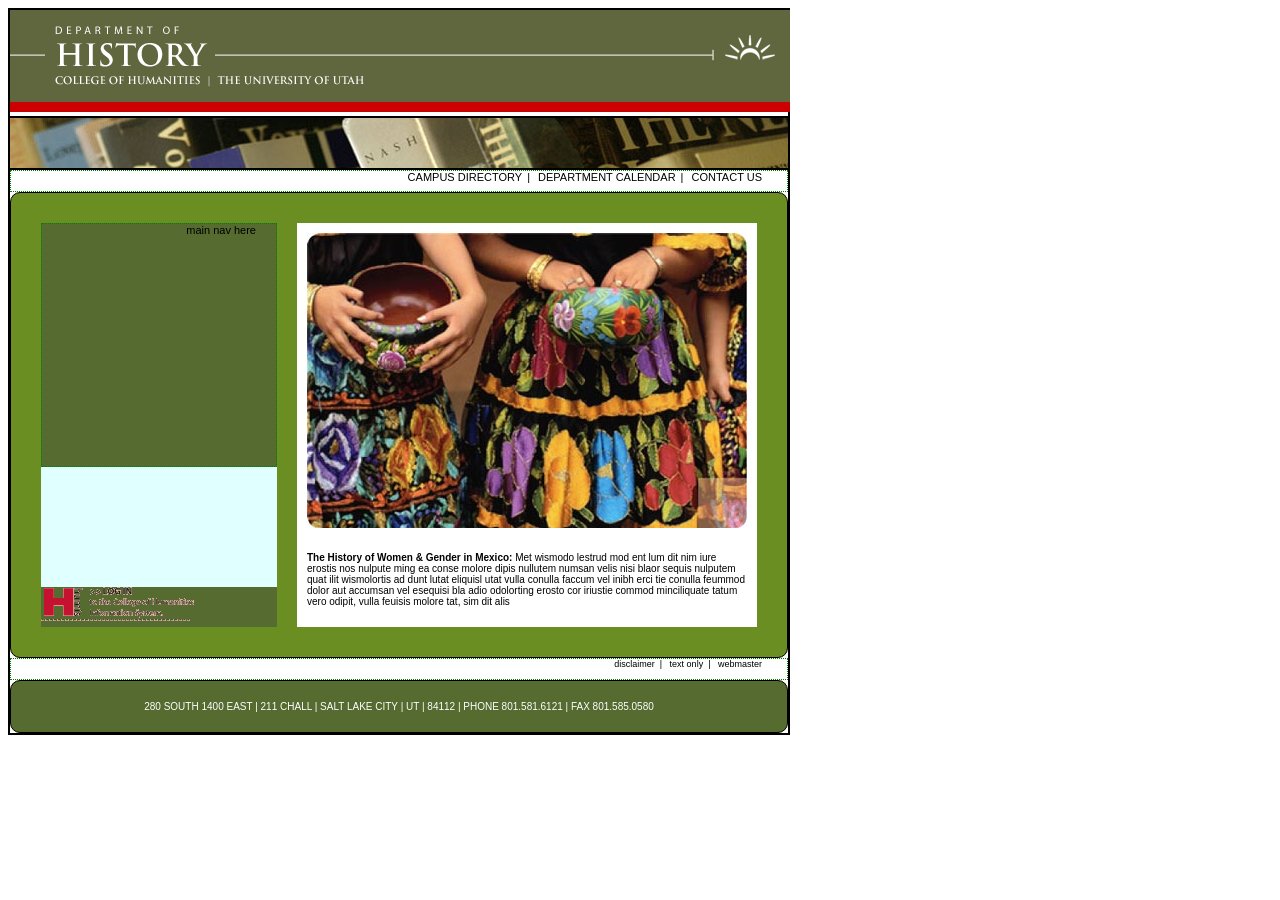
==== index.html @ 37065521 "added HUMIS login gif file" ====
<!DOCTYPE html>
<html lang="en">
<head>
    <meta charset="UTF-8">
    <title>HUMIS Homepage</title>
    <link rel="stylesheet" href="stylesheet.css"
</head>
<body>
<div id="parent">
    <section>
        <img src="files/historyHome.gif" alt="University of Utah Department of History">
    </section>
    <section class="subhead"></section>
    <section class="main-content-area">
        <nav>
            <a href="#">campus directory</a>|
            <a href="#">department calendar</a>|
            <a href="#">contact us</a>
        </nav>

        <section class="brown-box">
            <div class="left-side">
                <nav>
                    main nav here
                </nav>
                <div class="links">
                    <img src="files/login-humis.gif" alt="log into humis"/>
                </div>
            </div>


            <div class="right-side">
                <img src="files/women_w_pottery.jpg" alt="women w pottery"/>
                <p>
                    <strong>The History of Women & Gender in Mexico:</strong> Met wismodo lestrud mod ent lum dit
                    nim iure erostis nos nulpute ming ea conse molore dipis nullutem numsan velis nisi blaor
                    sequis nulputem quat ilit wismolortis ad dunt lutat eliquisl utat vulla conulla faccum vel
                    inibh erci tie conulla feummod dolor aut accumsan vel esequisi bla adio odolorting erosto
                    cor iriustie commod minciliquate tatum vero odipit, vulla feuisis molore tat, sim dit alis

                </p>
                <div class="more">

                </div>
            </div>

        </section>
        <nav class="bottom">
            <a href="#">disclaimer</a>|
            <a href="#">text only</a>|
            <a href="#">webmaster</a>
        </nav>
    <section class="footer">
        280 SOUTH 1400 EAST | 211 CHALL | SALT LAKE CITY | UT | 84112 | PHONE 801.581.6121 | FAX 801.585.0580
    </section>
    </section>
</div>
</body>
</html>
---- stylesheet.css ----
body {
    font-family: Arial, Helvetica, sans-serif;
}
section.subhead {
    background: url(files/histHomepic.jpg) top left no-repeat;
    height: 50px;
}
div#parent {
    border: 1px solid black;
    width: 780px;
    /*margin: 0px;*/
}

div#parent section {
    /*height:100px;*/
    /*margin: 10px;*/
    border: 1px solid black;
}

section.main-content-area {
    min-height: 400px;
    display: flex;
    flex-direction: column;

    section {
        padding: 20px;
        border-radius: 10px;
    }

    section.brown-box {
        background-color: olivedrab;
        padding: 20px;
        border-radius: 10px;
        min-height: 400px;
        display:flex;

        > * {
            background-color: lightcyan;
            margin: 10px;
        }
        .left-side
        {
            width: 40%;
            display: flex;
            flex-direction: column;
            justify-content: space-between;
            > * {
                background-color: darkolivegreen;
            }
            nav {
                min-height: 60%;
            }
        }
        .right-side {
            background-color: white;
            padding: 10px;
            width: 60%;
            img{
                margin-bottom:10px;
            }
            p {
                font-size: 10px;
            }
            div.more {
                display: flex;
                text-decoration: none;
                font-size: 9px;

                &:hover {
                    text-decoration: underline;
                }
            }
        }
    }

    nav {/*applies to all nav tags found inside of section.main-content-area*/
        min-height: 20px;
        border: 1px dotted green;
        text-align: right;
        padding-right: 20px;
        font-size: 11px;

        a{ /*this targets ALL links in each of the navs*/
            margin:0 5px;
            color: black;
            font-family: Arial, Helvetica, sans-serif;
            text-decoration: none;
            text-transform: uppercase;

            &:hover{
                text-decoration: underline;
            }
        }
        &.bottom {
            font-size:9px;
            a {
                text-transform: lowercase;
            }
        }
    }
}
section.footer {
    background-color: darkolivegreen;
    text-align: center;
    font-size: 10px;
    color: white;
    padding: 8px;
    margin: 0px;
}
h4 {
    color: red;
    border-bottom: 2px dashed red;
}
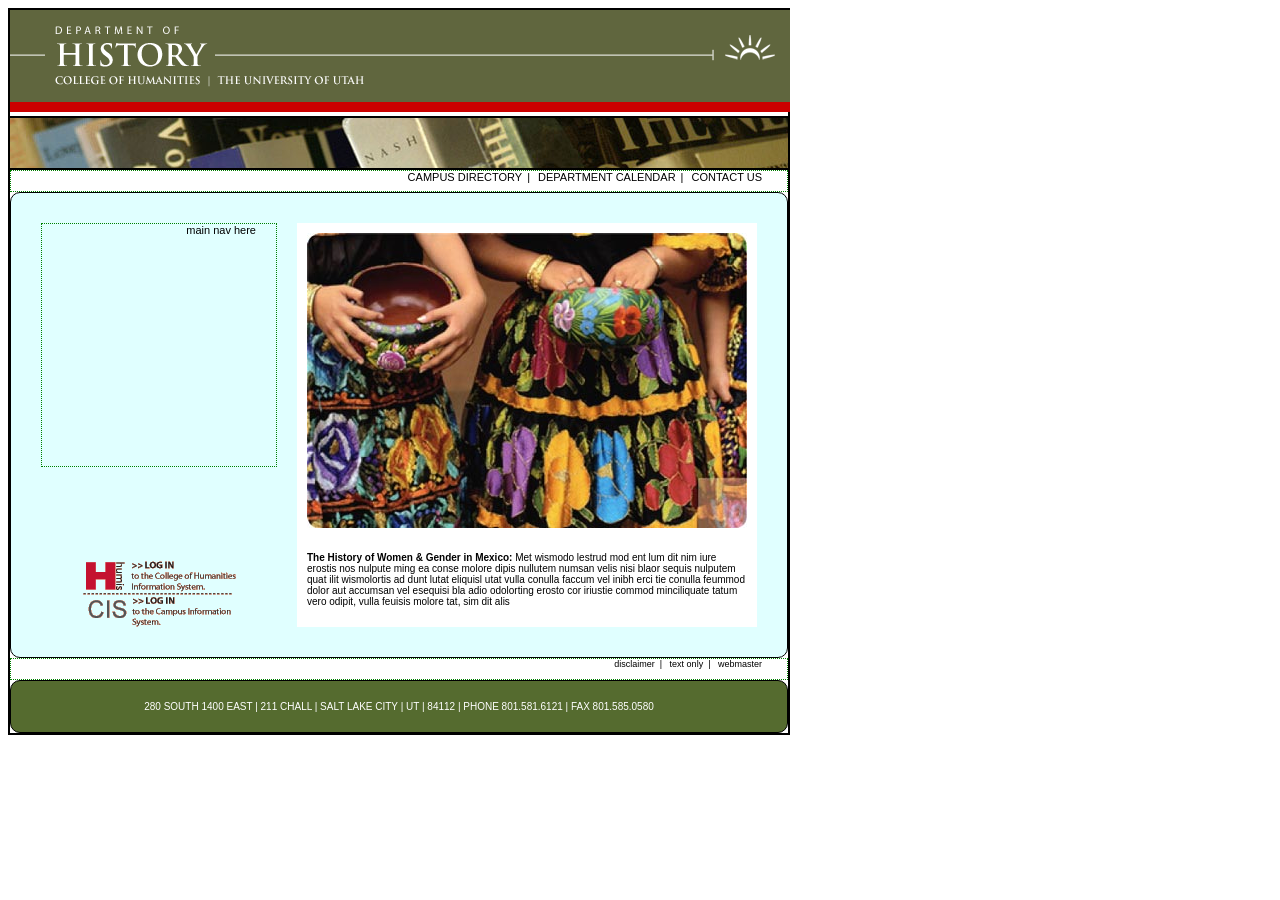
==== commit 67747fc3: "added CIS and HUMIS login icons to links section" ====
--- a/index.html
+++ b/index.html
@@ -24,6 +24,7 @@
                     main nav here
                 </nav>
                 <div class="links">
+                    <img src="files/login-cis.gif" alt="log into cis"/>
                     <img src="files/login-humis.gif" alt="log into humis"/>
                 </div>
             </div>
--- a/stylesheet.css
+++ b/stylesheet.css
@@ -28,7 +28,7 @@
     }
 
     section.brown-box {
-        background-color: olivedrab;
+        background-color: lightcyan;
         padding: 20px;
         border-radius: 10px;
         min-height: 400px;
@@ -45,10 +45,15 @@
             flex-direction: column;
             justify-content: space-between;
             > * {
-                background-color: darkolivegreen;
+                background-color: transparent;
             }
             nav {
                 min-height: 60%;
+            }
+            .links {
+                display:flex;
+                flex-direction:column-reverse;
+                align-items: center;
             }
         }
         .right-side {
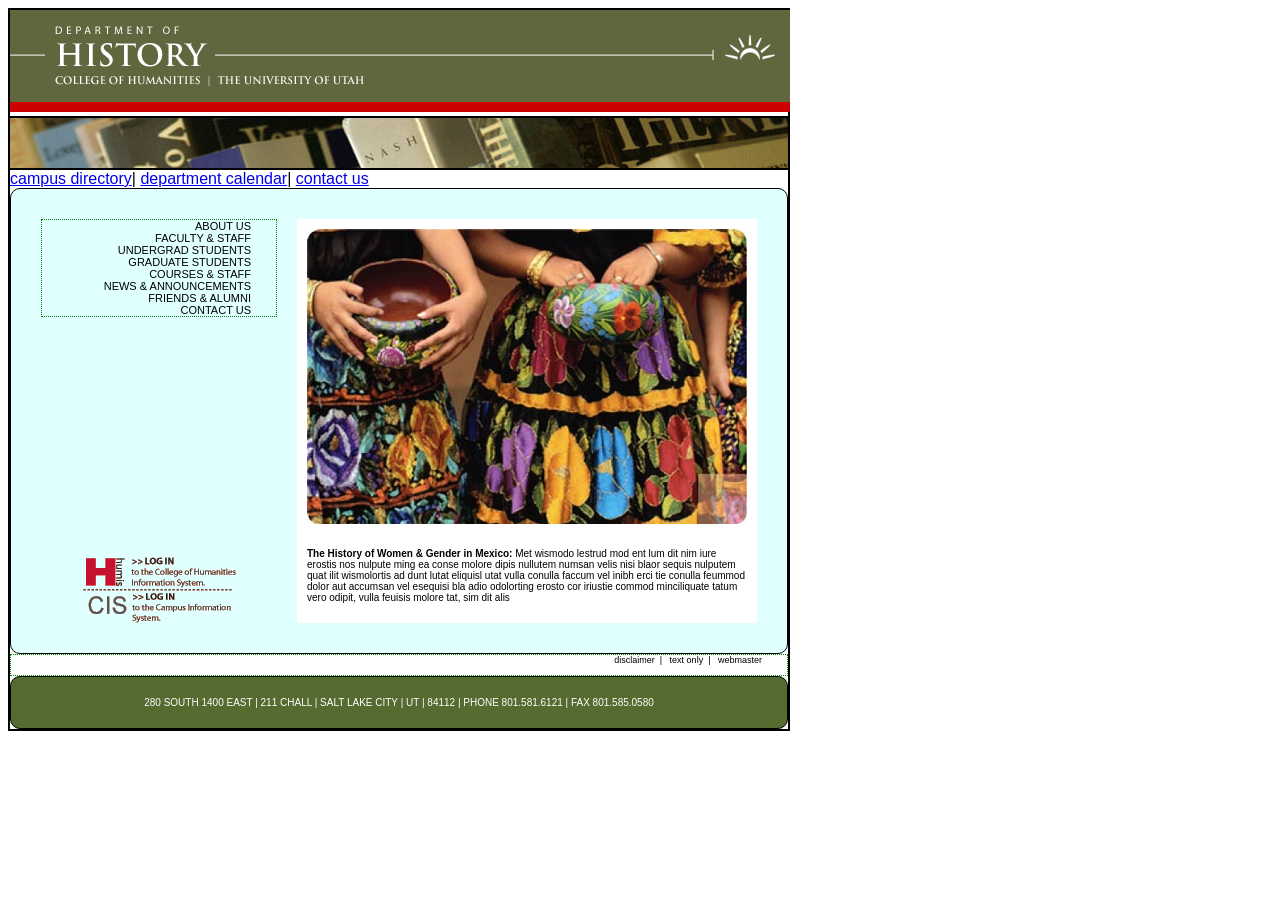
==== commit f7815271: "added side nav, needs fixing with the css properties" ====
--- a/index.html
+++ b/index.html
@@ -20,8 +20,15 @@
 
         <section class="brown-box">
             <div class="left-side">
-                <nav>
-                    main nav here
+                <nav class="secondary">
+                    <a href="#">About Us</a>
+                    <a href="#">Faculty &amp; Staff</a>
+                    <a href="#">Undergrad Students</a>
+                    <a href="#">Graduate Students</a>
+                    <a href="#">Courses &amp; Staff</a>
+                    <a href="#">News &amp; Announcements</a>
+                    <a href="#">Friends &amp; Alumni</a>
+                    <a href="#">Contact Us</a>
                 </nav>
                 <div class="links">
                     <img src="files/login-cis.gif" alt="log into cis"/>
@@ -46,7 +53,7 @@
             </div>
 
         </section>
-        <nav class="bottom">
+        <nav class="secondary bottom">
             <a href="#">disclaimer</a>|
             <a href="#">text only</a>|
             <a href="#">webmaster</a>
--- a/stylesheet.css
+++ b/stylesheet.css
@@ -48,7 +48,15 @@
                 background-color: transparent;
             }
             nav {
-                min-height: 60%;
+                a {
+                    display: block;
+                    text-decoration: none;
+
+                    &:hover {
+                        color: white;
+                        background-color: black;
+                    }
+                }
             }
             .links {
                 display:flex;
@@ -78,7 +86,7 @@
         }
     }
 
-    nav {/*applies to all nav tags found inside of section.main-content-area*/
+    nav.secondary {/*applies to all nav tags found inside of section.main-content-area*/
         min-height: 20px;
         border: 1px dotted green;
         text-align: right;
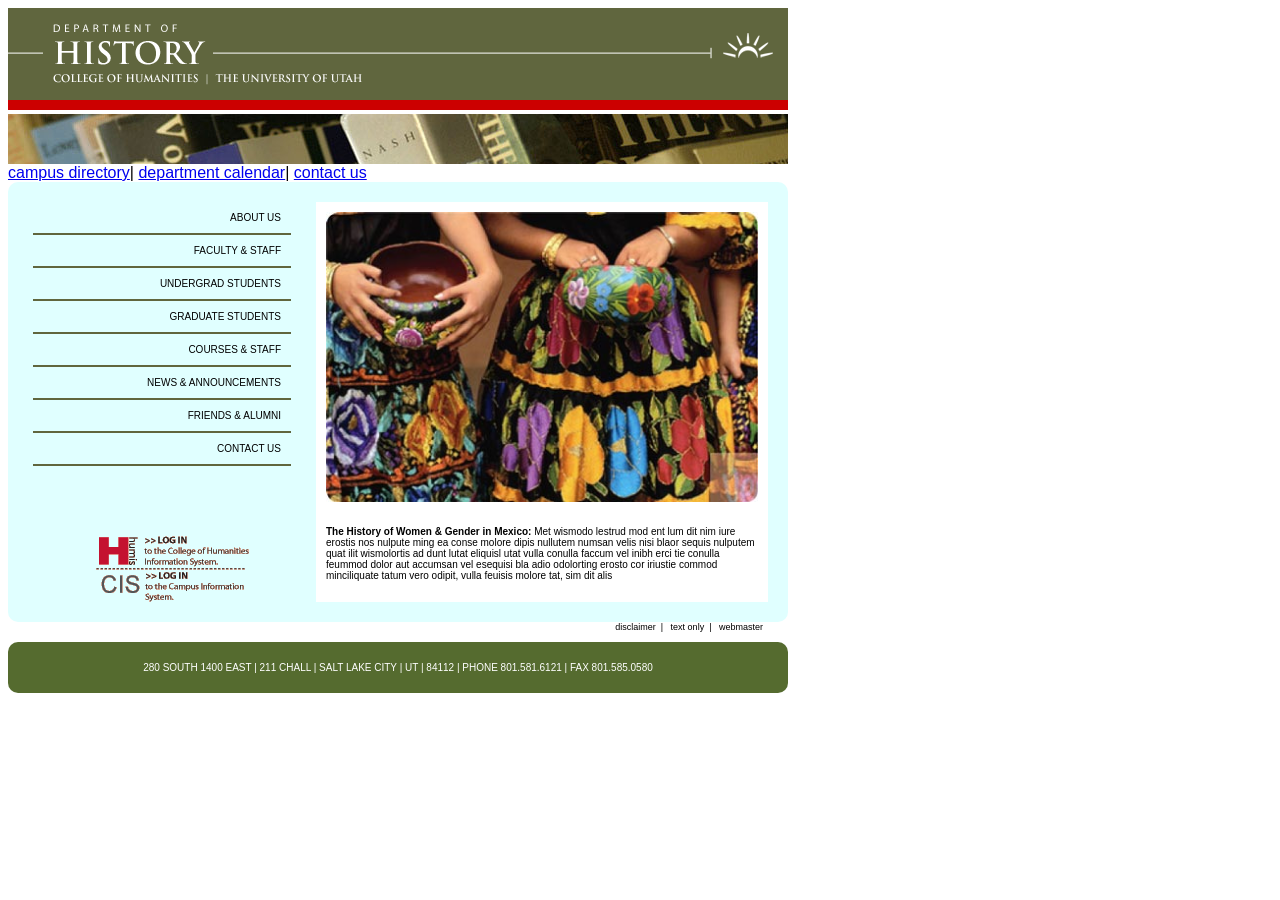
==== commit 27d3e7fd: "monday Feb. 16 2026: made some changes to the side navbar" ====
--- a/index.html
+++ b/index.html
@@ -3,7 +3,7 @@
 <head>
     <meta charset="UTF-8">
     <title>HUMIS Homepage</title>
-    <link rel="stylesheet" href="stylesheet.css"
+    <link rel="stylesheet" href="stylesheet.css">
 </head>
 <body>
 <div id="parent">
--- a/stylesheet.css
+++ b/stylesheet.css
@@ -6,7 +6,6 @@
     height: 50px;
 }
 div#parent {
-    border: 1px solid black;
     width: 780px;
     /*margin: 0px;*/
 }
@@ -14,7 +13,6 @@
 div#parent section {
     /*height:100px;*/
     /*margin: 10px;*/
-    border: 1px solid black;
 }
 
 section.main-content-area {
@@ -33,10 +31,10 @@
         border-radius: 10px;
         min-height: 400px;
         display:flex;
+        justify-content: space-between;
 
         > * {
-            background-color: lightcyan;
-            margin: 10px;
+            /*margin: 10px;*/
         }
         .left-side
         {
@@ -51,6 +49,9 @@
                 a {
                     display: block;
                     text-decoration: none;
+                    border-bottom: 2px solid #60663e;
+                    padding: 10px;
+                    font-size: 10px;
 
                     &:hover {
                         color: white;
@@ -70,6 +71,7 @@
             width: 60%;
             img{
                 margin-bottom:10px;
+                width: 100%;
             }
             p {
                 font-size: 10px;
@@ -88,7 +90,7 @@
 
     nav.secondary {/*applies to all nav tags found inside of section.main-content-area*/
         min-height: 20px;
-        border: 1px dotted green;
+        /*border: 1px dotted green;*/
         text-align: right;
         padding-right: 20px;
         font-size: 11px;
@@ -123,5 +125,7 @@
 h4 {
     color: red;
     border-bottom: 2px dashed red;
+    font-weight: unset;
+    margin: 0 0 5px 0;
 }
 
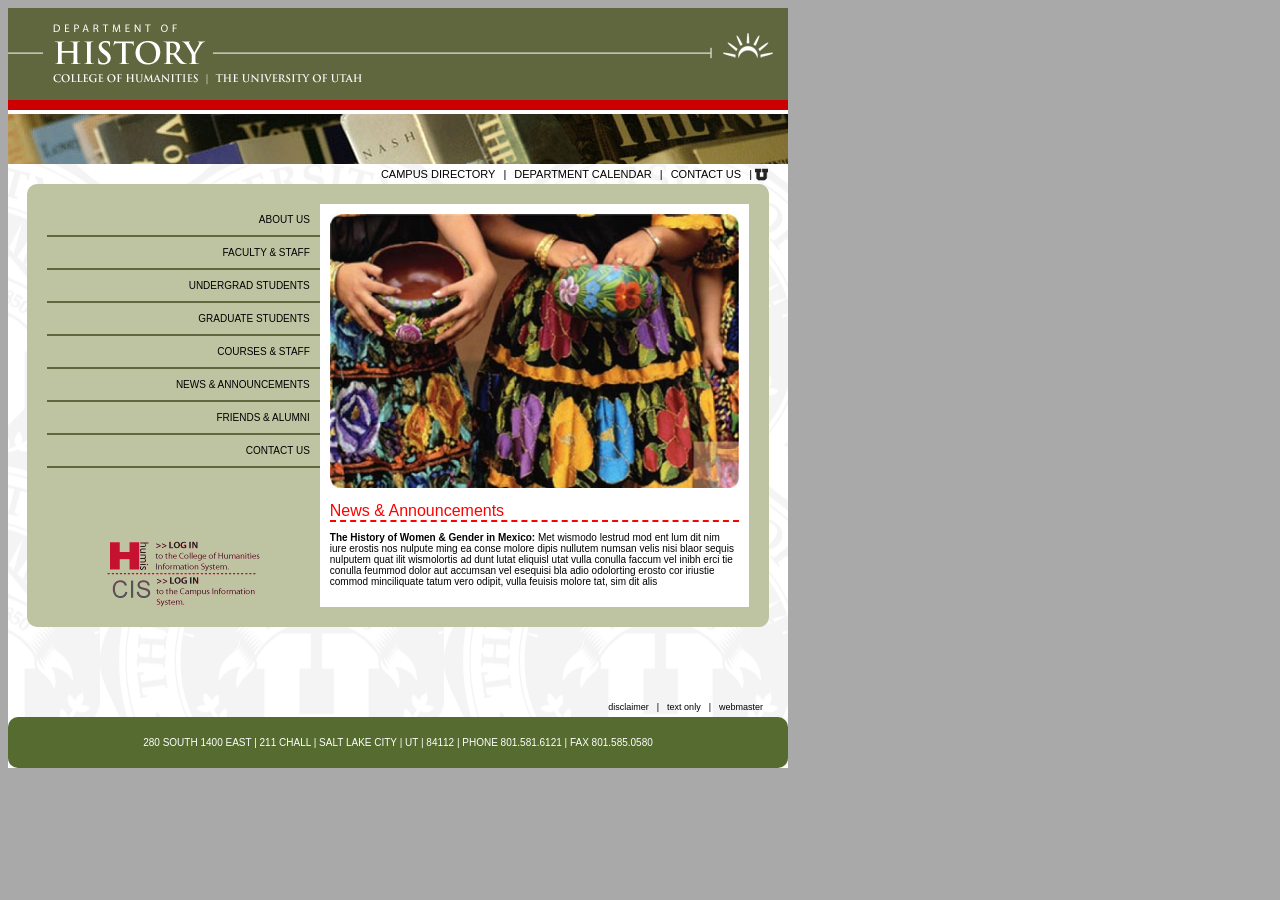
==== commit a45fdd10: "made some changes to the smaller navbar, added the u logo and a background to main-content-area" ====
--- a/index.html
+++ b/index.html
@@ -12,15 +12,16 @@
     </section>
     <section class="subhead"></section>
     <section class="main-content-area">
-        <nav>
+        <nav class="secondary">
             <a href="#">campus directory</a>|
             <a href="#">department calendar</a>|
-            <a href="#">contact us</a>
+            <a href="#">contact us</a>|
+            <img src="files/u_small.gif" alt="the u from utah" style="width:13px;">
         </nav>
 
         <section class="brown-box">
             <div class="left-side">
-                <nav class="secondary">
+                <nav>
                     <a href="#">About Us</a>
                     <a href="#">Faculty &amp; Staff</a>
                     <a href="#">Undergrad Students</a>
@@ -39,6 +40,7 @@
 
             <div class="right-side">
                 <img src="files/women_w_pottery.jpg" alt="women w pottery"/>
+                <h4>News &amp Announcements</h4>
                 <p>
                     <strong>The History of Women & Gender in Mexico:</strong> Met wismodo lestrud mod ent lum dit
                     nim iure erostis nos nulpute ming ea conse molore dipis nullutem numsan velis nisi blaor
--- a/stylesheet.css
+++ b/stylesheet.css
@@ -1,5 +1,6 @@
 body {
     font-family: Arial, Helvetica, sans-serif;
+    background-color: darkgray;
 }
 section.subhead {
     background: url(files/histHomepic.jpg) top left no-repeat;
@@ -7,6 +8,7 @@
 }
 div#parent {
     width: 780px;
+    background-color: white;
     /*margin: 0px;*/
 }
 
@@ -19,6 +21,8 @@
     min-height: 400px;
     display: flex;
     flex-direction: column;
+    background-image: url("files/uofu_medallion_rt.gif");
+    background-position: bottom right;
 
     section {
         padding: 20px;
@@ -26,12 +30,14 @@
     }
 
     section.brown-box {
-        background-color: lightcyan;
+        background-color: #BEC3A1;
         padding: 20px;
         border-radius: 10px;
         min-height: 400px;
         display:flex;
         justify-content: space-between;
+        width: 90%;
+        margin: 0 auto 70px;
 
         > * {
             /*margin: 10px;*/
@@ -52,6 +58,9 @@
                     border-bottom: 2px solid #60663e;
                     padding: 10px;
                     font-size: 10px;
+                    text-transform: uppercase;
+                    color: black;
+                    text-align: right;
 
                     &:hover {
                         color: white;
@@ -91,9 +100,12 @@
     nav.secondary {/*applies to all nav tags found inside of section.main-content-area*/
         min-height: 20px;
         /*border: 1px dotted green;*/
-        text-align: right;
+        display: flex;
+        justify-content: flex-end;
+        align-items: center;
         padding-right: 20px;
         font-size: 11px;
+        gap: 3px;
 
         a{ /*this targets ALL links in each of the navs*/
             margin:0 5px;
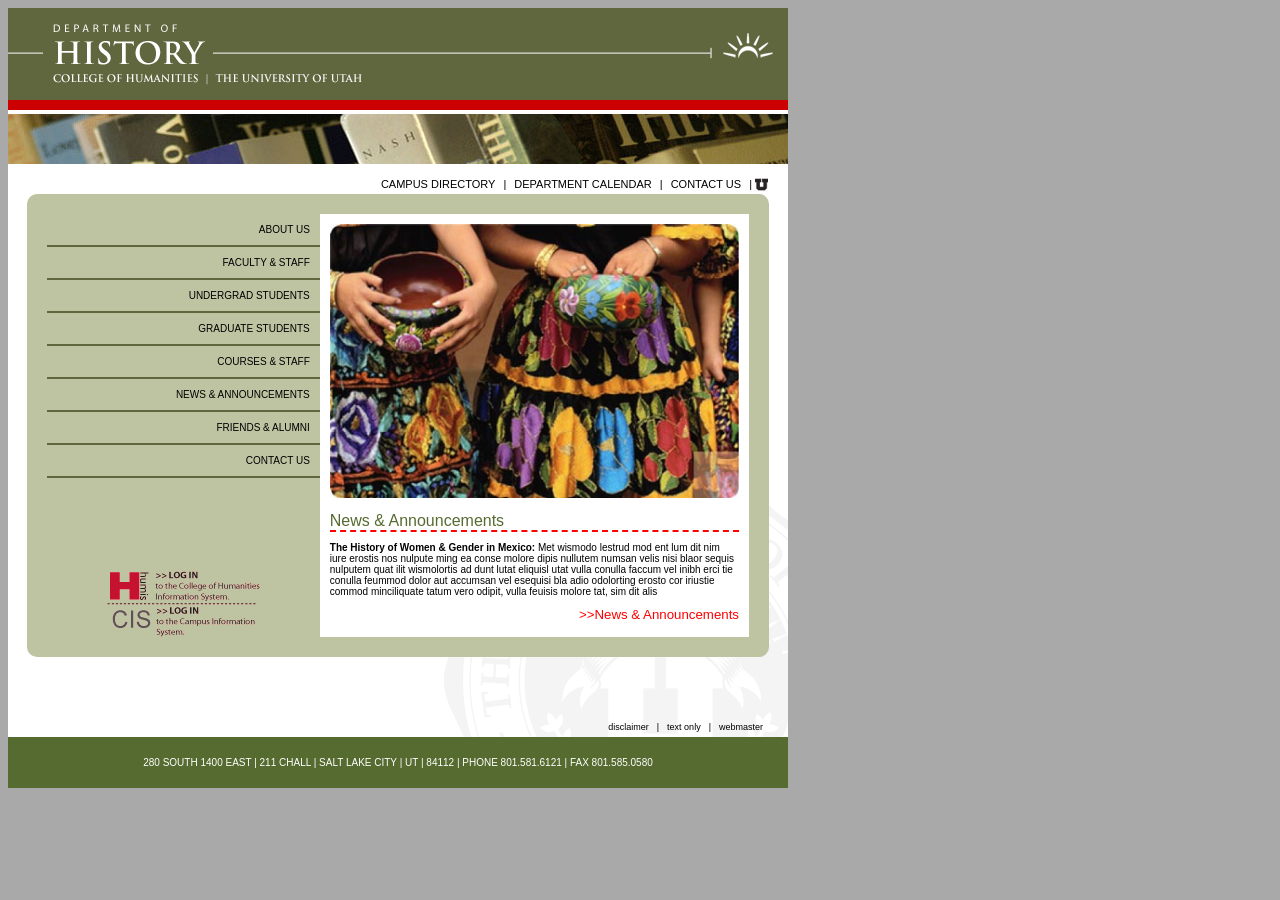
==== commit e3821165: "last minute edits - no-repeating background and News&Announcements section" ====
--- a/index.html
+++ b/index.html
@@ -7,7 +7,7 @@
 </head>
 <body>
 <div id="parent">
-    <section>
+    <section class="titlebox">
         <img src="files/historyHome.gif" alt="University of Utah Department of History">
     </section>
     <section class="subhead"></section>
@@ -49,6 +49,7 @@
                     cor iriustie commod minciliquate tatum vero odipit, vulla feuisis molore tat, sim dit alis
 
                 </p>
+                <h5><a href="#">>>News &amp Announcements</a></h5>
                 <div class="more">
 
                 </div>
--- a/stylesheet.css
+++ b/stylesheet.css
@@ -4,7 +4,7 @@
 }
 section.subhead {
     background: url(files/histHomepic.jpg) top left no-repeat;
-    height: 50px;
+    height: 60px;
 }
 div#parent {
     width: 780px;
@@ -17,16 +17,20 @@
     /*margin: 10px;*/
 }
 
+section.titlebox {
+
+}
+
 section.main-content-area {
     min-height: 400px;
     display: flex;
     flex-direction: column;
     background-image: url("files/uofu_medallion_rt.gif");
     background-position: bottom right;
+    background-repeat: no-repeat;
 
     section {
         padding: 20px;
-        border-radius: 10px;
     }
 
     section.brown-box {
@@ -37,7 +41,7 @@
         display:flex;
         justify-content: space-between;
         width: 90%;
-        margin: 0 auto 70px;
+        margin: 0 auto 60px;
 
         > * {
             /*margin: 10px;*/
@@ -94,6 +98,17 @@
                     text-decoration: underline;
                 }
             }
+            h5 {
+                color: red;
+                font-weight: unset;
+                text-align: right;
+                margin-top: 10px;
+                margin-bottom: 5px;
+                    a {
+                        text-decoration: none;
+                        color: red;
+                    }
+            }
         }
     }
 
@@ -132,10 +147,9 @@
     font-size: 10px;
     color: white;
     padding: 8px;
-    margin: 0px;
 }
 h4 {
-    color: red;
+    color: darkolivegreen;
     border-bottom: 2px dashed red;
     font-weight: unset;
     margin: 0 0 5px 0;
